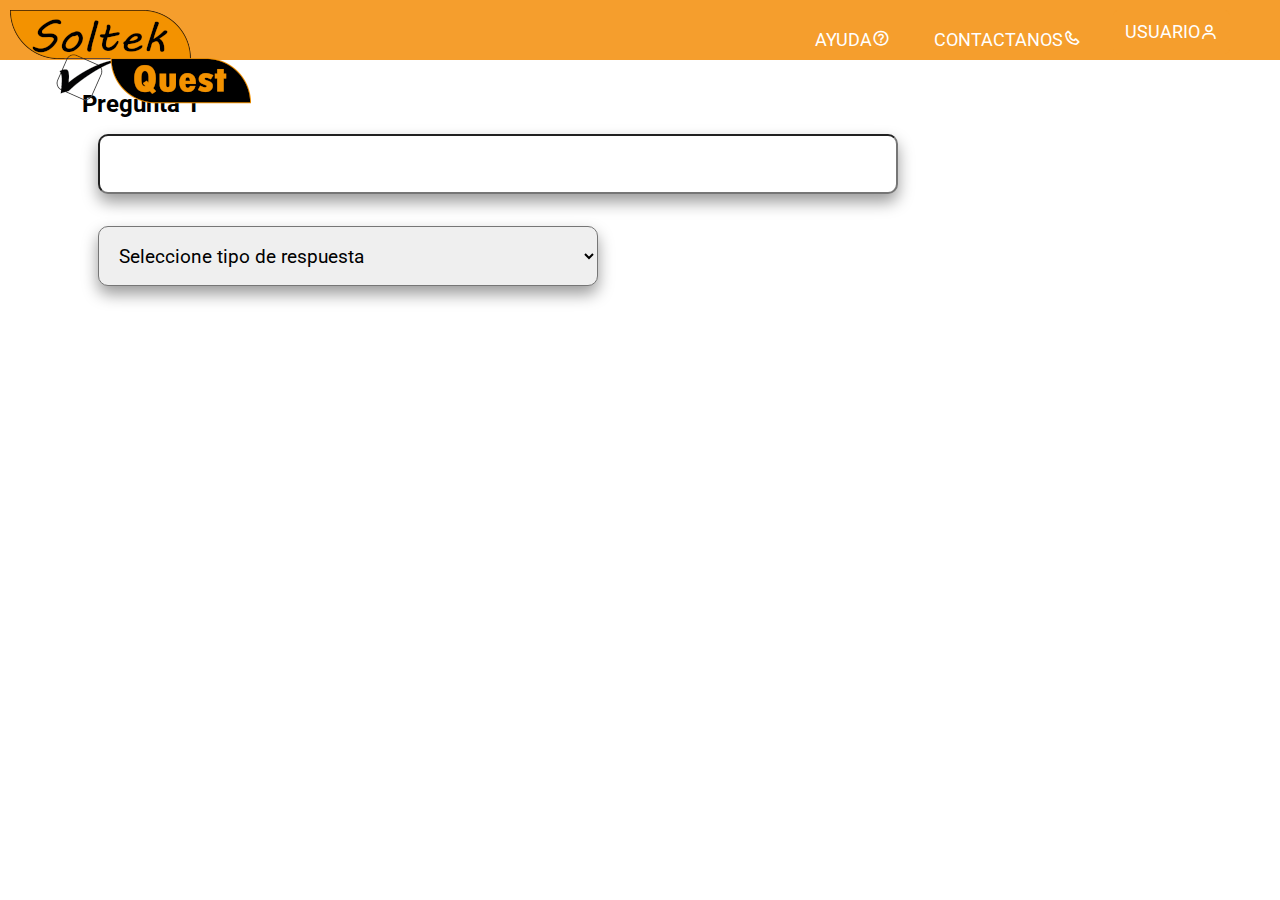
==== sesion.html @ 8d05b45b "Add files via upload" ====
<!DOCTYPE html>
<html lang="es">

<head>
    <meta charset="UTF-8">
    <meta http-equiv="X-UA-Compatible" content="IE=edge">
    <meta name="viewport" content="width=device-width, initial-scale=1.0">
    <link rel="preconnect" href="https://fonts.googleapis.com">
    <link rel="preconnect" href="https://fonts.gstatic.com" crossorigin>
    <link href="https://fonts.googleapis.com/css2?family=Roboto:wght@400;700&display=swap" rel="stylesheet">
    <link rel="stylesheet" href="style.css">
    <title>SoltekQuest</title>
    <script defer src="index.js"></script>
    <link href="https://unpkg.com/boxicons@2.1.1/css/boxicons.min.css" rel="stylesheet">
    <link rel="stylesheet" href="https://cdnjs.cloudflare.com/ajax/libs/font-awesome/4.7.0/css/font-awesome.min.css">
</head>

<body>
    <header class="header">
        <nav class="nav">
            <div class="Logo logo nav-link">
                <a href="#">
                    <img src="Images/Logo_Escala.png" alt="SoltekQuest">
                </a>
            </div>
            <button class="toggle nav-toggle">
                <a href="#">
                    <i class='bx bx-menu'></i>
                </a>
            </button>
            <ul class="nav-menu ">
                <li class="nav-menu-item"><a href="#" class="nav-menu-link nav-link nav-menu-link_active">Ayuda<i
                            class='bx bx-help-circle'></i></a></li>
                <li class="nav-menu-item"><a href="#" class="nav-menu-link nav-link nav-menu-link_active">Contactanos<i
                            class='bx bx-phone'></i></a></li>
                <li class="dropdown">
                    <button class="user">Usuario<i class='bx bx-user'></i></button>
                    <div class="dropdown-content">
                        <a href="#" class="nav-menu-link nav-link nav-menu-link_active">Mi cuenta</a>
                        <a href="#" class="nav-menu-link nav-link nav-menu-link_active">Mis encuestas</a>
                        <a href="#" class="nav-menu-link nav-link nav-menu-link_active">Cerrar sesión</a>
                    </div>
                </li>
            </ul>
        </nav>
    </header>
    <div class="container-sesion option">
        <form class="formulario-user">
            <a href="#">
                <img class="user-image" src="Images/usuario_escala.png" alt="userscale">
            </a>
            <h2>Nombre de Usuario</h2>
        </form>

        <form class="formulario-opcion">
            <input type="button" value="Crear Encuesta" class="quest-btn">
            <input type="button" value="Mis Encuestas" class="my-quest-btn">
            <input type="button" value="Historial" class="historial-btn">

        </form>
    </div>

    <div class="container-sesion cretae-quest">
        <form class="formulario-quest">
            <h2>Pregunta 1</h2>
            <input type="text" name="" id="">
            <select name="" id="" class="dropdown-menu-option">
                <option value="respuesta" class="dropdown-menu">Seleccione tipo de respuesta</option>
                <option value="multiple" class="dropdown-menu">Opcion multiple</option>
                <option value="abierta" class="dropdown-menu">Abierta</option>
                <option value="datosp" class="dropdown-menu">Datos personales</option>
                <option value="multiplea" class="dropdown-menu">Multiple abierta</option>
                <option value="calificacion" class="dropdown-menu">Calificacion</option>
                <option value="verificacion" class="dropdown-menu">Verificacion</option>
            </select>
        </form>
    </div>

</body>
---- style.css ----
*{
    margin: 0;
    box-sizing: border-box;
    padding: 0;
    font-family: 'Roboto', sans-serif;
}

body{
    padding: 90px 20px 0;
    height: 100vh;
    display: flex;
    align-items: center;
    justify-content: center;
    background-position: center;
    background-repeat: no-repeat;
    background-size: cover;
    color: black;
}

.header{
    background-color: #F59E2D;
    height: 60px;
    position: fixed;
    width: 100%;
    top: 0;
    left: 0;
    z-index: 1;
}

.nav{
    display: flex;
    justify-content: space-between;
    max-width: 1400px;
    margin: 10px auto;
    
    
}

.nav-link{
    color: white;
    text-decoration: none;
}

.logo{
    font-size: 10px;
    font-weight: bold;
    padding: 0 10px;
    line-height: 80px;
}

.nav-menu{
    display: flex;
    margin-right: 40px;
    list-style: none;
}

.nav-menu-item{
    font-size: 18px;
    margin: 0 10px;
    line-height: 60px;
    text-transform: uppercase;
    width: max-content;
}

.nav-menu-link{
    padding: 8px 12px;
    border-radius: 3px;
}

.nav-menu-link:hover{
    background-color: orange;
    transition: .5s;
}

.nav-toggle{
    color: rgb(255, 255, 255);
    background: none;
    border: none;
    font-size:30px;
    padding: 0 20px;
    line-height: 60px;
    cursor: pointer;
    display: none;

}

@media (max-width: 768px){
    body{
        padding: 70px 20px 0;
    }
    
    .header{
        height: 60px;
    }
    
    .logo{
        font-size: 25px;
        padding: 0 20x;
        line-height: 60px;
    }
    
    .nav-menu{
        flex-direction: column;
        align-items: left;
        margin-right: 0px;
        background-color: #F59E2D;
        position: fixed;
        left: 0;
        top: 60px;
        width: 100%;
        padding: 20px 0;
        height: calc(100% - 60px);
        overflow-y: auto;

        left: 100%;
        transition: left 0.3s;
    }
    
    .nav-menu-item{
        line-height: 70px;
    }
    
    .nav-menu-link:hover{
        background: none;
        color: black;
    }

    .nav-toggle{
        display: block;
    }

    .nav-menu-visible{
        left: 50%;
    }
}

.container-form {
    width: 90%;
    height: 90vh;
    display: flex;
    justify-content: space-around;
    transition: all .5s ease-out;
}

.welcome-back{
    display: flex;
    align-items: center;
    text-align: center;
}

.message{
    padding: 1rem;
}

.message h2{
    font-size: 1.7rem;
    padding: 1rem 0;
}

.message button{
    padding: 1rem;
    font-weight: 400;
    background-color: #F59E2D;
    border-radius: 2rem;
    border: none;
    outline: none;
    font-size: .9rem;
    margin-top: 2rem;
    transition: all .3s ease-in;
    color: white;
}

.message button:hover{
    background-color: orange;
    cursor: pointer;
}

.formulario{
    box-shadow: 0px 8px 16px 0px rgba(0, 0, 0, 0.4);
    width: 400px;
    padding: 1rem;
    margin: 3rem;
    background-color: white;
    text-align: center;
}

.create-account{
    padding: 2.7rem 0;
    font-size: 1.7rem;
}

.iconos{
    width: 200px;
    display: flex;
    justify-content: space-around;
    margin: auto;
}

.border-icon{
    height: 20px;
    width: 20px;
    display: flex;
    align-items: center;
    justify-content: center;
    padding: 1.5rem;
    border-radius: 50%;
    font-size: 1.5rem;
    transition: all .3s ease-in;
}

.border-icon:hover{
    background-color: #F59E2D;
    color: white;
    cursor: pointer;
}

.cuenta-gratis{
    padding: 2rem 0;
}

.formulario input{
    width: 70%;
    display: flex;
    margin: auto;
    margin-bottom: 1rem;
    background-color: transparent;
    border: black;
    border-bottom: orange thin solid;
    text-align: center;
    outline: none;
    padding: .9rem 0;
    font-size: .9rem;
    color: black;  
}

.formulario input[type="button"]{
    width: 40%;
    display: inline-block;
    align-items: center;
    justify-content: space-around;
    margin: auto;
    border: solid thin white;
    padding: .7rem;
    border-radius: 2rem;
    background-color: #F59E2D;
    font-weight: 3rem;
    font-size: .8rem;
    cursor: pointer;
    color: white;
}

.formulario input[type="button"]:hover{
    background-color: orange;
    transition: all .3s ease-in;
}


.formulario input[class="forgot-password-btn"]{
    width: 40%;
    display: flex;
    align-items: center;
    justify-content: space-around;
    margin: auto;
    border: solid thin white;
    padding: .7rem;
    border-radius: 2rem;
    background-color: white;
    font-weight: 3rem;
    font-size: .8rem;
    cursor: pointer;
    color: blue;
    text-decoration: underline;
}
.formulario input[class="forgot-password-btn"]:hover{
    background-color: white;
}

.forgot-password-btn{
    color: blue;
    font-size: small;
    cursor: pointer;
}


.sign-up{
    position: absolute;
    opacity: 0;
    visibility: hidden;
}

.sign-up.active{
    opacity: 1;
    visibility: visible;
}

.sign-in.active{
    opacity: 0;
    visibility: hidden;
}

.forgot-password{
    position: absolute;
    opacity: 0;
    visibility: hidden;
}

.forgot-password.active{
    opacity: 1;
    visibility: visible;
}

.dropdown{
    display: inline-block;
    position: relative;
}

.user{
    margin: 0 10px;
    line-height: 20px;
    text-transform: uppercase;
    width: max-content;
    display: flex;
    align-items: center;
    justify-content: space-around;
    border: solid thin #F59E2D;
    padding: .7rem;
    border-radius: .3rem;
    background-color: #F59E2D;
    font-weight: 3rem;
    cursor: pointer;
    color: white; 
    font-size: 18px;
}

.user:hover{
    background-color: orange;
    transition: all .3s ease-in;
}

.dropdown-content{
    display: none;
    position: absolute;
    width: 100%;
    overflow: auto;
    background-color: white;
    color: black;
    box-shadow: 0px 8px 16px 0px rgba(0, 0, 0, 0.4);
}

.dropdown:hover .dropdown-content{
    display: block;
    color: white;
}

.dropdown-content a {
    display: block;
    color: black;
    padding: 5px;
    text-decoration: none;
}

.dropdown-content a:hover {
    background-color: orange;
    color: white;

}

.formulario-opcion{
    box-shadow: 0px 8px 16px 0px rgba(0, 0, 0, 0.4);
    width: 800px;
    height: 140px;
    border-radius: 10px;
    padding: 1rem;
    margin: 3rem;
    background-color: rgb(150, 150, 150);
    text-align: center;
    align-items: center;
}

.formulario-opcion input[type="button"]{
    margin: 0 10px;
    width: 30%;
    height: 80%;
    display: inline-block;
    align-items: center;
    justify-content: space-around;
    margin: auto;
    border: solid thin rgb(105, 105, 105);
    padding: .7rem;
    border-radius: 2rem;
    background-color: #F59E2D;
    font-weight: 3rem;
    font-size: .8rem;
    cursor: pointer;
    color: black;
}

.formulario-opcion input[type="button"]:hover{
    background-color: orange;
    transition: all .2s ease-in;
    color: white;
}

.formulario-user{
    width: 600px;
    height: 200px;
    padding: 1rem;
    margin: 3rem;
    align-items: center;
    text-align: center;
    display: flex;
    justify-content: center;
}

.container-sesion {
    width: 90%;
    height: 90vh;
    display: flex;
    justify-content: space-around;
    transition: all .5s ease-out;
}

.formulario-quest input{
    box-shadow: 0px 8px 16px 0px rgba(0, 0, 0, 0.4);
    width: 800px;
    height: 60px;
    border-radius: 10px;
    padding: 1rem;
    margin: 1rem;
    font-size: larger;
    top: 0;
    position: relative;
}

.dropdown-menu-option{
    box-shadow: 0px 8px 16px 0px rgba(0, 0, 0, 0.4);
    width: 500px;
    height: 60px;
    border-radius: 10px;
    padding: 1rem;
    margin: 1rem;
    font-size: larger;
    position: relative;
}

.dropdown-menu{
    box-shadow: 0px 8px 16px 0px rgba(0, 0, 0, 0.4);
    width: 500px;
    height: 60px;
    border-radius: 10px;
    padding: 1rem;
    margin: 1rem;
    font-size: larger;
    position: relative;
}

.option{
    position: absolute;
    opacity: 0;
    visibility: hidden;
}
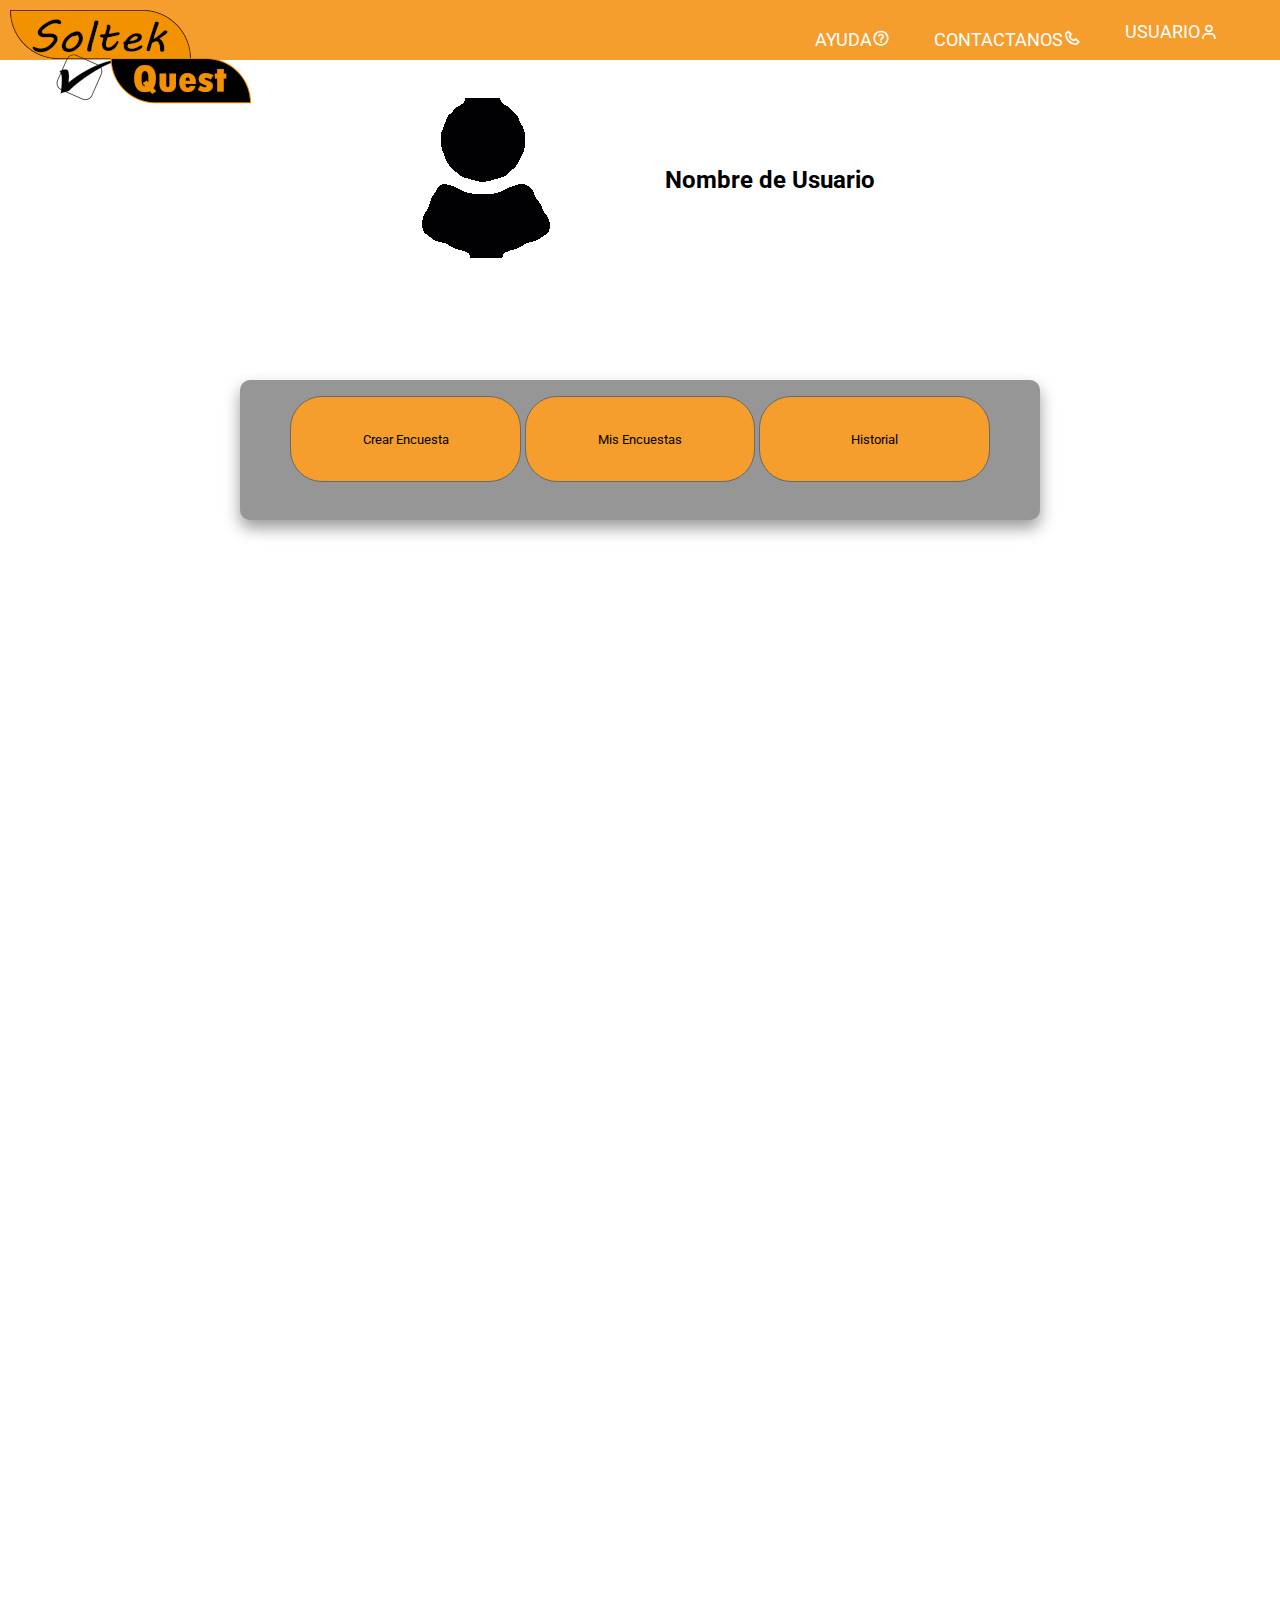
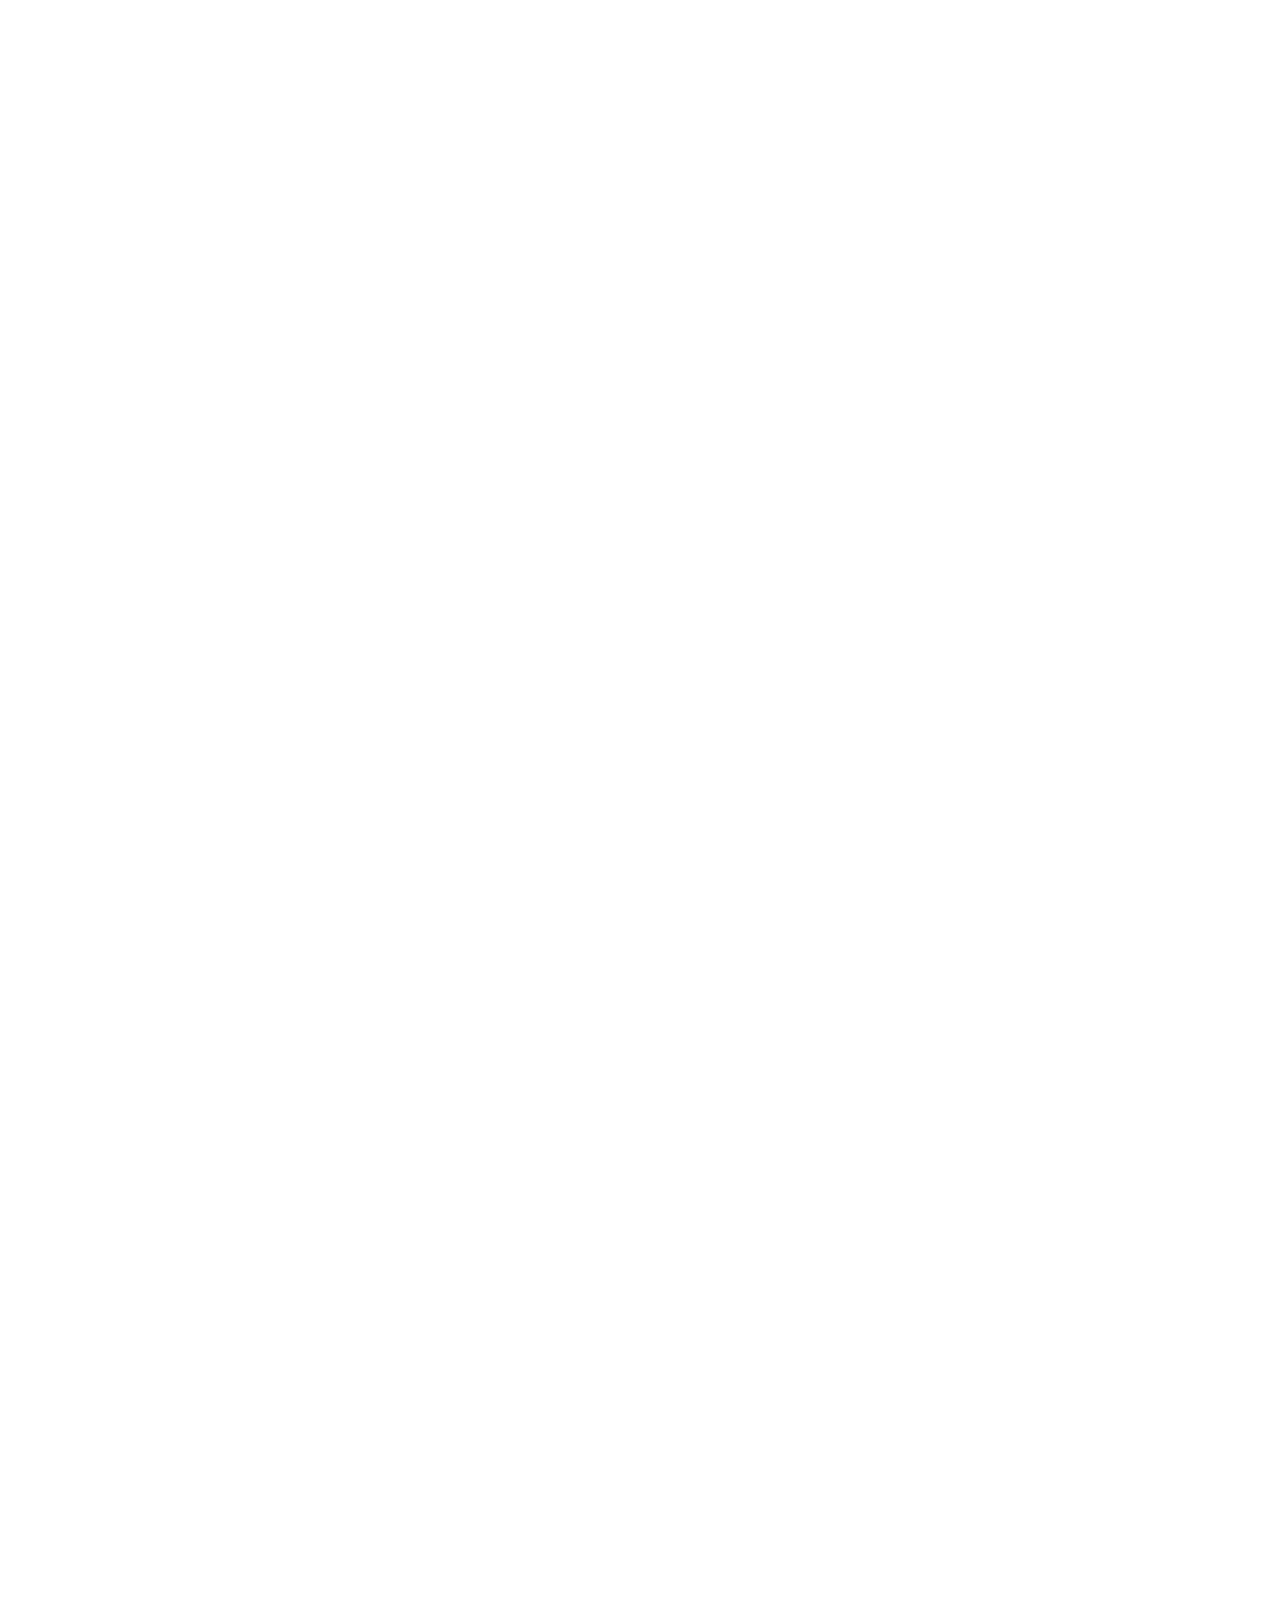
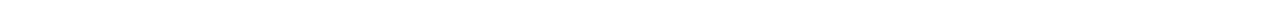
==== commit 98cb4bdf: "Add files via upload" ====
--- a/sesion.html
+++ b/sesion.html
@@ -10,7 +10,7 @@
     <link href="https://fonts.googleapis.com/css2?family=Roboto:wght@400;700&display=swap" rel="stylesheet">
     <link rel="stylesheet" href="style.css">
     <title>SoltekQuest</title>
-    <script defer src="index.js"></script>
+    <script defer src="sesion.js"></script>
     <link href="https://unpkg.com/boxicons@2.1.1/css/boxicons.min.css" rel="stylesheet">
     <link rel="stylesheet" href="https://cdnjs.cloudflare.com/ajax/libs/font-awesome/4.7.0/css/font-awesome.min.css">
 </head>
@@ -38,7 +38,7 @@
                     <div class="dropdown-content">
                         <a href="#" class="nav-menu-link nav-link nav-menu-link_active">Mi cuenta</a>
                         <a href="#" class="nav-menu-link nav-link nav-menu-link_active">Mis encuestas</a>
-                        <a href="#" class="nav-menu-link nav-link nav-menu-link_active">Cerrar sesión</a>
+                        <a href="index.html" class="nav-menu-link nav-link nav-menu-link_active">Cerrar sesión</a>
                     </div>
                 </li>
             </ul>
@@ -60,20 +60,71 @@
         </form>
     </div>
 
-    <div class="container-sesion cretae-quest">
+    <div class="container-sesion create-quest">
         <form class="formulario-quest">
             <h2>Pregunta 1</h2>
             <input type="text" name="" id="">
-            <select name="" id="" class="dropdown-menu-option">
+            <select name="" id="typeanswers" class="dropdown-menu-option" onchange="selectelement();">
                 <option value="respuesta" class="dropdown-menu">Seleccione tipo de respuesta</option>
-                <option value="multiple" class="dropdown-menu">Opcion multiple</option>
+                <option value="multiple" class="dropdown-menu">Opción múltiple</option>
                 <option value="abierta" class="dropdown-menu">Abierta</option>
                 <option value="datosp" class="dropdown-menu">Datos personales</option>
-                <option value="multiplea" class="dropdown-menu">Multiple abierta</option>
-                <option value="calificacion" class="dropdown-menu">Calificacion</option>
-                <option value="verificacion" class="dropdown-menu">Verificacion</option>
+                <option value="multiplea" class="dropdown-menu">Múltiple abierta</option>
+                <option value="calificacion" class="dropdown-menu">Calificación</option>
+                <option value="verificacion" class="dropdown-menu">Verificación</option>
             </select>
+            
         </form>
+        <!--Opcion Multiple-->
+        <div class="container-sesion option-multiple">
+            <form class="formulario-quest-res">
+                <input type="radio" value="1">&nbsp;<input type="text" placeholder="Respuesta 1">
+            </form>
+        </div>
+        <!--Abierta-->
+        <div class="container-sesion abierta">
+            <form class="formulario-quest-ab">
+                <input type="text" placeholder="Respuesta">
+            </form>
+        </div>
+        <!--Datos Personales-->
+        <div class="container-sesion personal">
+            <form class="formulario-quest-pe">
+                <input type="text" placeholder="Nombre">
+                <input type="text" placeholder="Empresa o Unidad Academica">
+                <h3>Direccion Personal</h3>
+                <input type="text" placeholder="Colonia">
+                <input type="text" placeholder="Calle">
+                <input type="text" placeholder="Numero Exterior">
+                <input type="text" placeholder="Numero Interior">
+                <input type="text" placeholder="Codigo Postal">
+                <input type="text" placeholder="Estado">
+                <input type="text" placeholder="Ciudad">
+                <input type="text" placeholder="Direccion de Correo Electronico">
+                <input type="text" placeholder="Numero de Telefono">
+            </form>
+        </div>
+        <!--Multiple Abierta-->
+        <div class="container-sesion abierta-op">
+            <form class="formulario-quest-ab-op">
+                <input type="text" placeholder="Pregunta"><input type="text" placeholder="Respuesta">
+            </form>
+        </div>
+        <!--Calificacion-->
+        <div class="container-sesion range">
+            <form class="formulario-quest-range">
+                <input type="range" min="0" max="100">
+            </form>
+        </div>
+        <!--Verificacion-->
+        <div class="container-sesion checkbox">
+            <form class="formulario-quest-cb">
+                <input type="checkbox" value="1">&nbsp;<input type="text" placeholder="Respuesta 1">
+            </form>
+        </div>
     </div>
+    
+
+    
 
 </body>--- a/style.css
+++ b/style.css
@@ -367,18 +367,21 @@
 
 .formulario-opcion{
     box-shadow: 0px 8px 16px 0px rgba(0, 0, 0, 0.4);
+    position: absolute;
     width: 800px;
     height: 140px;
+    top: 50%;
+    left: 50%;
+    margin: -70px 0 0 -400px;
     border-radius: 10px;
     padding: 1rem;
-    margin: 3rem;
     background-color: rgb(150, 150, 150);
     text-align: center;
     align-items: center;
+    
 }
 
 .formulario-opcion input[type="button"]{
-    margin: 0 10px;
     width: 30%;
     height: 80%;
     display: inline-block;
@@ -406,21 +409,80 @@
     height: 200px;
     padding: 1rem;
     margin: 3rem;
+    position: absolute;
+    top: 20%;
+    left: 50%;
+    margin: -100px 0 0 -300px;
     align-items: center;
     text-align: center;
     display: flex;
-    justify-content: center;
+    justify-content:space-around;
 }
 
 .container-sesion {
     width: 90%;
-    height: 90vh;
-    display: flex;
-    justify-content: space-around;
+    height: 80vh;
+    display: block;
+    justify-content: center;
     transition: all .5s ease-out;
+    
 }
 
 .formulario-quest input{
+    box-shadow: 0px 8px 16px 0px rgba(0, 0, 0, 0.4);
+    width: 800px;
+    height: 60px;
+    border: white;
+    outline: none;
+    border-radius: 10px;
+    padding: 1rem;
+    margin: 1rem;
+    font-size: larger;
+    top: 0;
+    position: relative;
+}
+
+.dropdown-menu-option{
+    box-shadow: 0px 8px 16px 0px rgba(0, 0, 0, 0.4);
+    width: 500px;
+    height: 60px;
+    border: white;
+    outline: none;
+    border-radius: 10px;
+    padding: 1rem;
+    margin: 1rem;
+    font-size: larger;
+    position: relative;
+}
+
+.dropdown-menu{
+    width: 500px;
+    height: 60px;
+    border-radius: 10px;
+    padding: 1rem;
+    margin: 1rem;
+    font-size: larger;
+    position: relative;
+    box-shadow: 0px 8px 16px 0px rgba(0, 0, 0, 0.4);
+}
+
+.create-quest{
+    position: absolute;
+    opacity: 0;
+    visibility: hidden; 
+}
+.create-quest.active{
+    opacity: 1;
+    visibility: visible; 
+}
+.option.active{
+    opacity: 0;
+    visibility: hidden;
+}
+
+/*Respuestas estilizadas*/
+/*Respuesta con Opcion Multiple*/
+.formulario-quest-res{
     box-shadow: 0px 8px 16px 0px rgba(0, 0, 0, 0.4);
     width: 800px;
     height: 60px;
@@ -430,33 +492,87 @@
     font-size: larger;
     top: 0;
     position: relative;
-}
-
-.dropdown-menu-option{
-    box-shadow: 0px 8px 16px 0px rgba(0, 0, 0, 0.4);
-    width: 500px;
+    align-items: center;
+}
+.formulario-quest-res input{
+    background-color: transparent;
+    border: white;
+    outline: none;
+    border-bottom: orange thin solid;
+    font-size: 1rem;
+    font-size: larger;
+}
+.formulario-quest-res input[type=radio]{ 
+    border: 0px; 
+    width: 1.5rem;
+    height: 1.5rem; 
+}
+/*Respuesta Abierta*/
+.formulario-quest-ab{
+    box-shadow: 0px 8px 16px 0px rgba(0, 0, 0, 0.4);
+    width: 800px;
     height: 60px;
     border-radius: 10px;
     padding: 1rem;
     margin: 1rem;
     font-size: larger;
+    top: 0;
     position: relative;
-}
-
-.dropdown-menu{
-    box-shadow: 0px 8px 16px 0px rgba(0, 0, 0, 0.4);
-    width: 500px;
-    height: 60px;
-    border-radius: 10px;
-    padding: 1rem;
-    margin: 1rem;
-    font-size: larger;
-    position: relative;
-}
-
-.option{
-    position: absolute;
-    opacity: 0;
-    visibility: hidden;
-}
-
+    align-items: center;
+}
+
+.formulario-quest-ab input{
+    background-color: transparent;
+    border: white;
+    outline: none;
+    border-bottom: orange thin solid;
+    font-size: 1rem;
+    font-size: larger;
+}
+
+.formulario-quest-ab input[type=text]{ 
+    width: 100%;
+    background-color: transparent;
+    border: white;
+    outline: none;
+    border-bottom: orange thin solid;
+    font-size: 1rem;
+    font-size: larger;
+}
+
+/*Respuesta Datos Personales*/
+/*Multiple Abierta*/
+/*Calificacion*/
+/*Verificacion*/
+
+/*Tipos de respuesta hidden or visible*/
+.option-multiple.desactive{
+    opacity: 0;
+    visibility: hidden; 
+}
+.abierta.desactive{
+    opacity: 0;
+    visibility: hidden; 
+}
+
+.option-multiple{
+    position: absolute;
+    opacity: 0;
+    visibility: hidden; 
+}
+.option-multiple.active{
+    opacity: 1;
+    visibility: visible; 
+}
+
+.abierta{
+    position: absolute;
+    opacity: 0;
+    visibility: hidden; 
+}
+.abierta.active{
+    opacity: 1;
+    visibility: visible; 
+}
+
+/**/
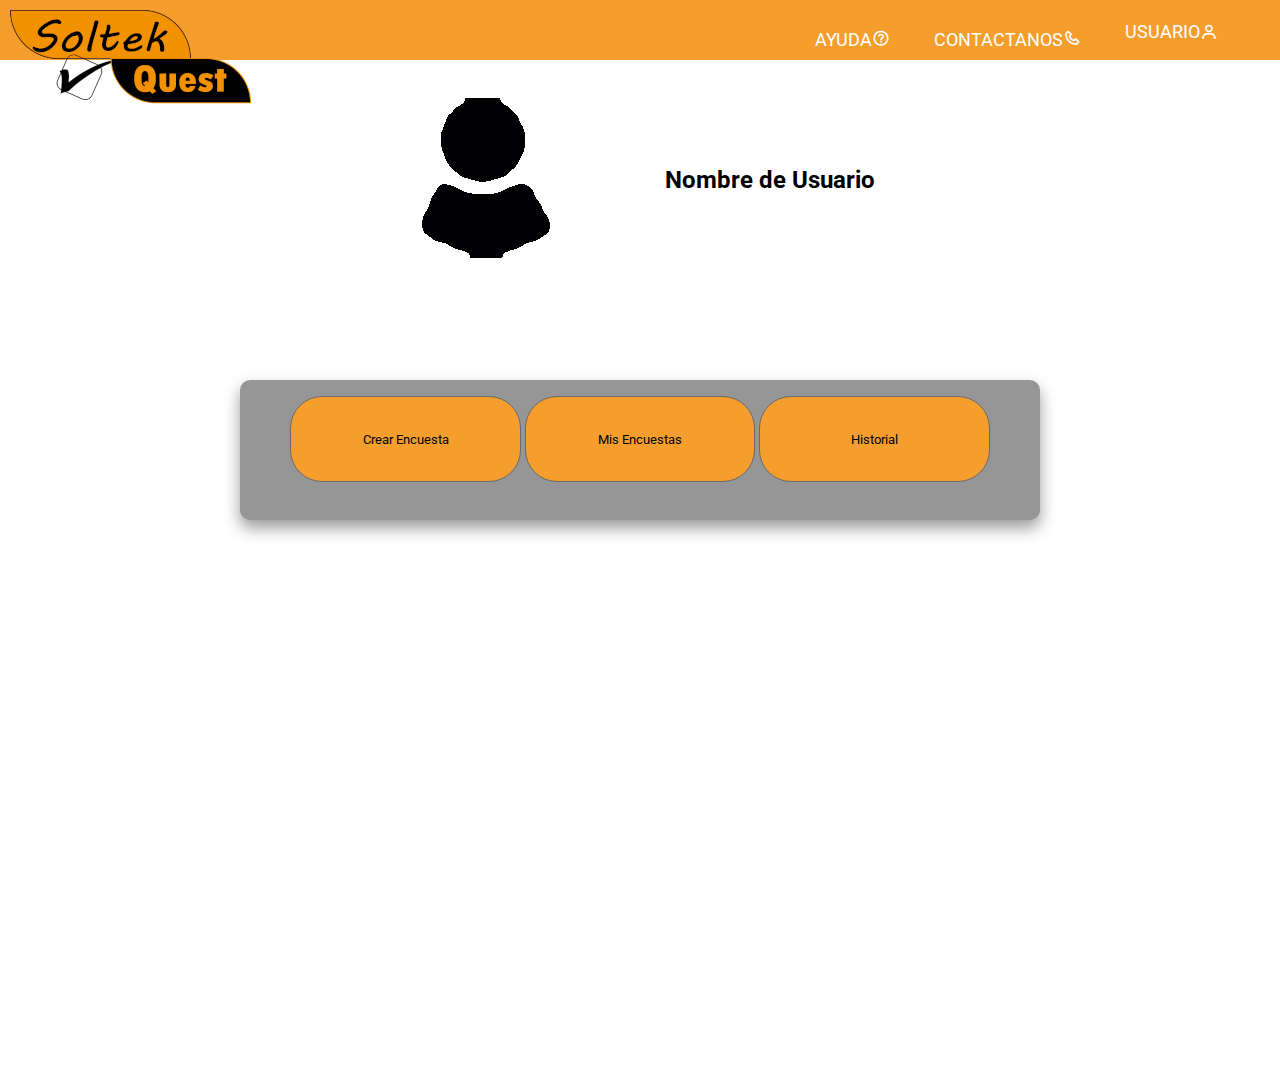
==== commit 8677fc54: "formularios" ====
--- a/sesion.html
+++ b/sesion.html
@@ -107,13 +107,14 @@
         <!--Multiple Abierta-->
         <div class="container-sesion abierta-op">
             <form class="formulario-quest-ab-op">
-                <input type="text" placeholder="Pregunta"><input type="text" placeholder="Respuesta">
+                <input name="pregunta" type="text" placeholder="Pregunta"><input name="respuesta" type="text" placeholder="Respuesta">
             </form>
         </div>
         <!--Calificacion-->
         <div class="container-sesion range">
             <form class="formulario-quest-range">
-                <input type="range" min="0" max="100">
+                <div id="valorid"></div>
+                <input id="rangeid" type="range" value="50" min="0" max="100" autocomplete="off">
             </form>
         </div>
         <!--Verificacion-->
--- a/style.css
+++ b/style.css
@@ -541,20 +541,198 @@
 }
 
 /*Respuesta Datos Personales*/
+.formulario-quest-pe{
+    box-shadow: 0px 8px 16px 0px rgba(0, 0, 0, 0.4);
+    width: 800px;
+    height: 720px;
+    border-radius: 10px;
+    padding: 1rem;
+    margin: 1rem;
+    font-size: larger;
+    top: 0;
+    position: relative;
+    align-items: center;
+}
+
+.formulario-quest-pe input{
+    background-color: transparent;
+    margin: 1rem;
+    border: white;
+    outline: none;
+    border-bottom: orange thin solid;
+    font-size: 1rem;
+    font-size: larger;
+}
+
+.formulario-quest-pe input[type=text]{ 
+    width: 80%;
+    background-color: transparent;
+    border: white;
+    outline: none;
+    border-bottom: orange thin solid;
+    font-size: 1rem;
+    font-size: larger;
+}
+
 /*Multiple Abierta*/
+.formulario-quest-cb{
+    box-shadow: 0px 8px 16px 0px rgba(0, 0, 0, 0.4);
+    width: 800px;
+    height: 20%;
+    border-radius: 10px;
+    padding: 1rem;
+    margin: 1rem;
+    font-size: larger;
+    top: 0;
+    position: relative;
+    align-items: center;
+}
+
+.formulario-quest-cb input{
+    background-color: transparent;
+    margin: 1rem;
+    border: white;
+    outline: none;
+    border-bottom: orange thin solid;
+    font-size: 1rem;
+    font-size: larger;
+}
+
+.formulario-quest-cb input[type=text]{ 
+    width: 80%;
+    background-color: transparent;
+    border: white;
+    outline: none;
+    border-bottom: orange thin solid;
+    font-size: 1rem;
+    font-size: larger;
+}
+
+
+/*Fi de pregutas*/
+.formulario-quest-ab-op{
+    box-shadow: 0px 8px 16px 0px rgba(0, 0, 0, 0.4);
+    width: 800px;
+    height: 20%;
+    border-radius: 10px;
+    padding: 1rem;
+    margin: 1rem;
+    font-size: larger;
+    top: 0;
+    position: relative;
+    align-items: center;
+}
+
+.formulario-quest-ab-op input{
+    background-color: transparent;
+    margin: 1rem;
+    border: white;
+    outline: none;
+    border-bottom: orange thin solid;
+    font-size: 1rem;
+    font-size: larger;
+}
+
+.formulario-quest-ab-op input[name=respuesta]{ 
+    width: 50%;
+    background-color: transparent;
+    border: white;
+    outline: none;
+    border-bottom: orange thin solid;
+    font-size: 1rem;
+    font-size: larger;
+}
+.formulario-quest-ab-op input[name=prenguta]{ 
+    width: 50%;
+    background-color: transparent;
+    border: white;
+    outline: none;
+    border-bottom: orange thin solid;
+    font-size: 1rem;
+    font-size: larger;
+}
 /*Calificacion*/
+.formulario-quest-range{
+    box-shadow: 0px 8px 16px 0px rgba(0, 0, 0, 0.4);
+    width: 800px;
+    height: 20%;
+    border-radius: 10px;
+    padding: 1rem;
+    margin: 1rem;
+    font-size: larger;
+    top: 0;
+    position: relative;
+    align-items: center;
+}
+
+.formulario-quest-range input[type=range]{
+    display:flex;
+    width: 250px;
+}
+.formulario-quest-range input[type='range']:focus {
+    outline: none;
+}
+  
+.formulario-quest-range input[type='range'],
+.formulario-quest-range input[type='range']::-webkit-slider-runnable-track,
+.formulario-quest-range input[type='range']::-webkit-slider-thumb {
+    -webkit-appearance: none;
+}
+
+.formulario-quest-range input[type=range]::-webkit-slider-thumb {
+    background-color: #F59E2D;
+    width: 20px;
+    height: 20px;
+    border: 3px solid orange;
+    border-radius: 50%;
+    margin-top: -9px;
+}
+
+.formulario-quest-range input[type=range]::-moz-range-thumb {
+    background-color: #F59E2D;
+    width: 15px;
+    height: 15px;
+    border: 3px solid orange;
+    border-radius: 50%;
+}
+
+.formulario-quest-range input[type=range]::-ms-thumb {
+    background-color: #F59E2D;
+    width: 20px;
+    height: 20px;
+    border: 3px solid orange;
+    border-radius: 50%;
+}
+
+.formulario-quest-range input[type=range]::-webkit-slider-runnable-track {
+    background-color: #F59E2D;
+    height: 3px;
+}
+
+.formulario-quest-range input[type=range]:focus::-webkit-slider-runnable-track {
+    outline: none;
+}
+
+.formulario-quest-range input[type=range]::-moz-range-track {
+    background-color: #F59E2D;
+    height: 3px;
+}
+
+.formulario-quest-range input[type=range]::-ms-track {
+    background-color: #F59E2D;
+    height: 3px;
+}
+
+.formulario-quest-range input[type=range]::-ms-fill-lower {
+    background-color: red;
+}
+
+.formulario-quest-range input[type=range]::-ms-fill-upper {
+    background-color: blue;
+} 
 /*Verificacion*/
 
 /*Tipos de respuesta hidden or visible*/
-.option-multiple.desactive{
-    opacity: 0;
-    visibility: hidden; 
-}
-.abierta.desactive{
-    opacity: 0;
-    visibility: hidden; 
-}
-
 .option-multiple{
     position: absolute;
     opacity: 0;
@@ -575,4 +753,31 @@
     visibility: visible; 
 }
 
+.personal{
+    position: absolute;
+    opacity: 0;
+    visibility: hidden; 
+}
+.personal.active{
+    opacity: 1;
+    visibility: visible; 
+}
+.abierta-op{
+    position: absolute;
+    opacity: 0;
+    visibility: hidden; 
+}
+.abierta-op.active{
+    opacity: 1;
+    visibility: visible; 
+}
+.range{
+    position: absolute;
+    opacity: 0;
+    visibility: hidden; 
+}
+.range.active{
+    opacity: 1;
+    visibility: visible; 
+}
 /**/
